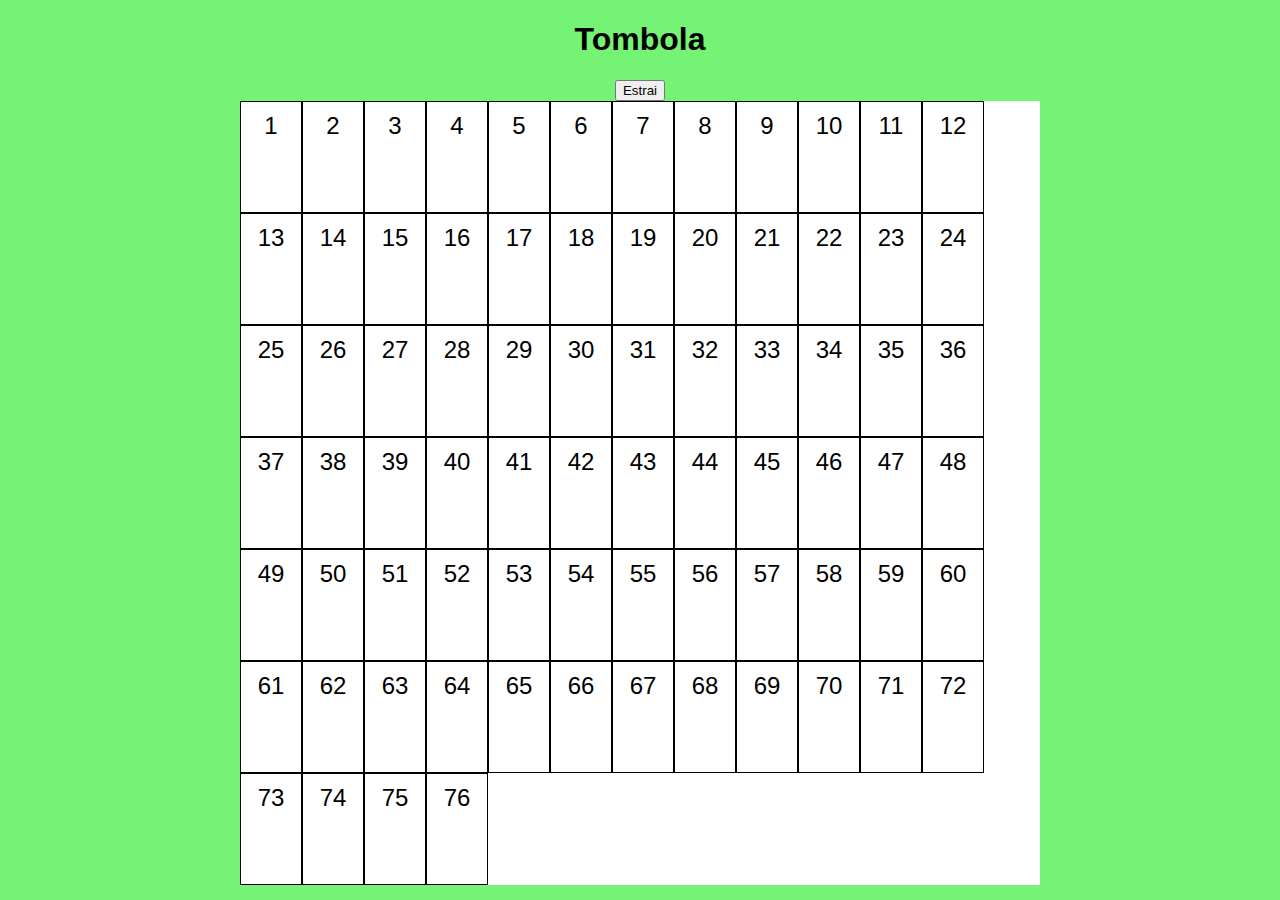
==== Tombola/index.html @ 4ed67e71 "da finire" ====
<!DOCTYPE html>
<html lang="en">
<head>
    <meta charset="UTF-8">
    <meta name="viewport" content="width=device-width, initial-scale=1.0">
    <link rel="stylesheet" href="./assets/style.css">
    <title>Tombola</title>
</head>
<body>
    <header>
    <h1>Tombola</h1>
        <button id="number" >Estrai</button>
    </header>
        <div class="container">

        
        <div id="numberList">
    
        </div>
    </div>
    <script src="./assets/script.js"></script>
</body>
</html>
---- Tombola/assets/style.css ----
body {
    margin: 0;
    background-color: #74f374;
    color: #ebebeb;
    font-family: "Outfit", sans-serif;
    color: black;
}
#numberList{
    display: inline-block;
   
}
header{
    text-align: center;
}
.container {
    width: 50em;
    margin: auto;
    background-color: white;
}
.celle {
    text-align: center;
    padding-top: 10px;
    font-size: 1.5rem;  
    border: 1px solid #000000;
    width: 2.5em;
    height: 100px;
    display: inline-block;
    cursor: pointer;
    margin: 0;
    color: black;
}
.estrai{
    background-color: red;
}
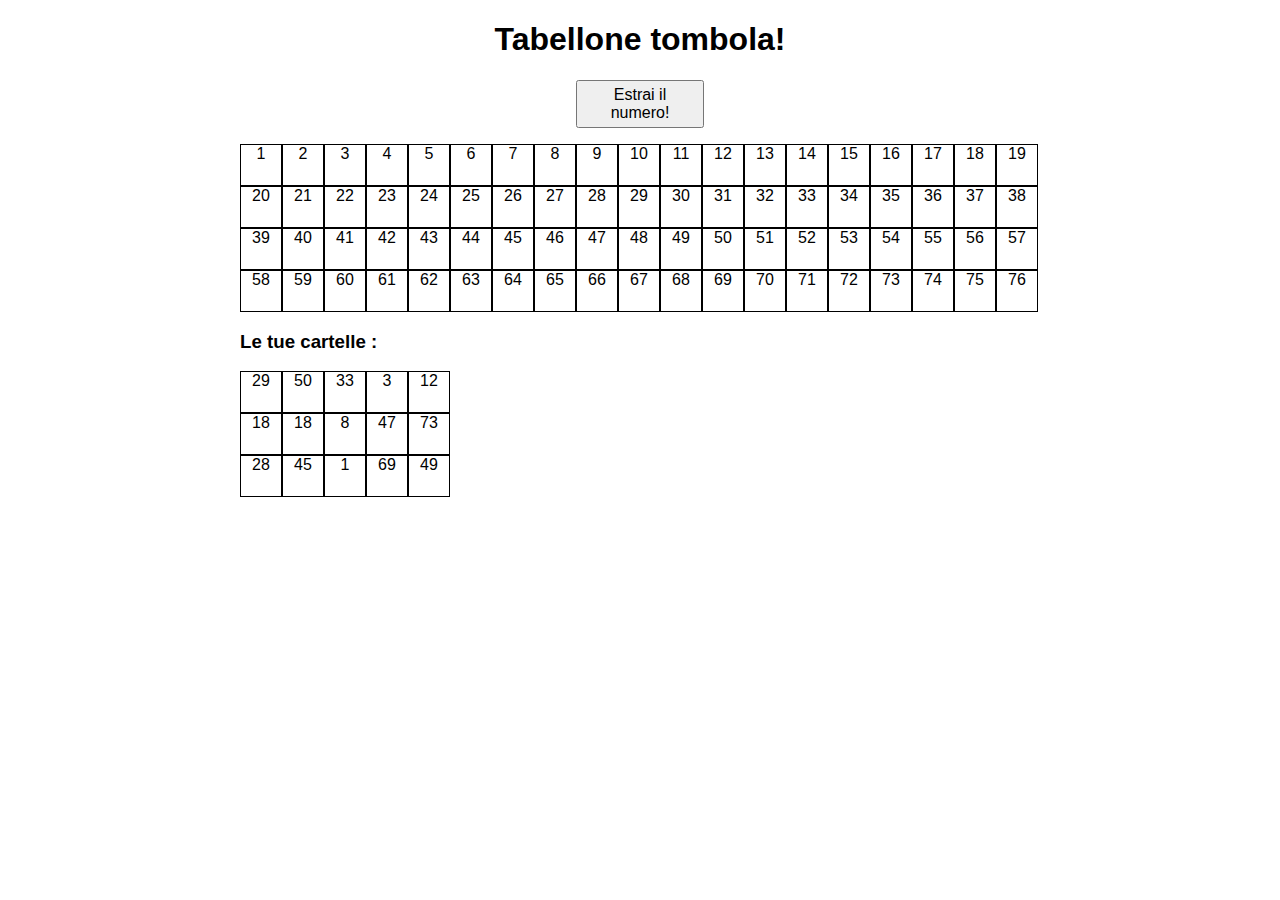
==== commit 1dc4ea78: "aa" ====
--- a/Tombola/index.html
+++ b/Tombola/index.html
@@ -8,8 +8,8 @@
 </head>
 <body>
     <header>
-    <h1>Tombola</h1>
-        <button id="number" >Estrai</button>
+    <h1>Tabellone tombola!</h1>
+        <button id="number" >Estrai il numero!</button>
     </header>
         <div class="container">
 
@@ -17,6 +17,10 @@
         <div id="numberList">
     
         </div>
+        <h3>Le tue cartelle : </h3>
+        <div id="tabellaUtente">
+
+        </div>
     </div>
     <script src="./assets/script.js"></script>
 </body>
--- a/Tombola/assets/style.css
+++ b/Tombola/assets/style.css
@@ -1,6 +1,5 @@
 body {
     margin: 0;
-    background-color: #74f374;
     color: #ebebeb;
     font-family: "Outfit", sans-serif;
     color: black;
@@ -18,17 +17,27 @@
     background-color: white;
 }
 .celle {
-    text-align: center;
-    padding-top: 10px;
-    font-size: 1.5rem;  
+    text-align: center;  
     border: 1px solid #000000;
     width: 2.5em;
-    height: 100px;
+    height: 40px;
     display: inline-block;
     cursor: pointer;
     margin: 0;
     color: black;
+    
 }
 .estrai{
     background-color: red;
-}+}
+
+button{
+    width: 8em;
+    height: 3em;
+    font-size: 1em;
+    margin-bottom: 1em;
+}
+
+#tabellaUtente{
+    width: 15em;
+}
